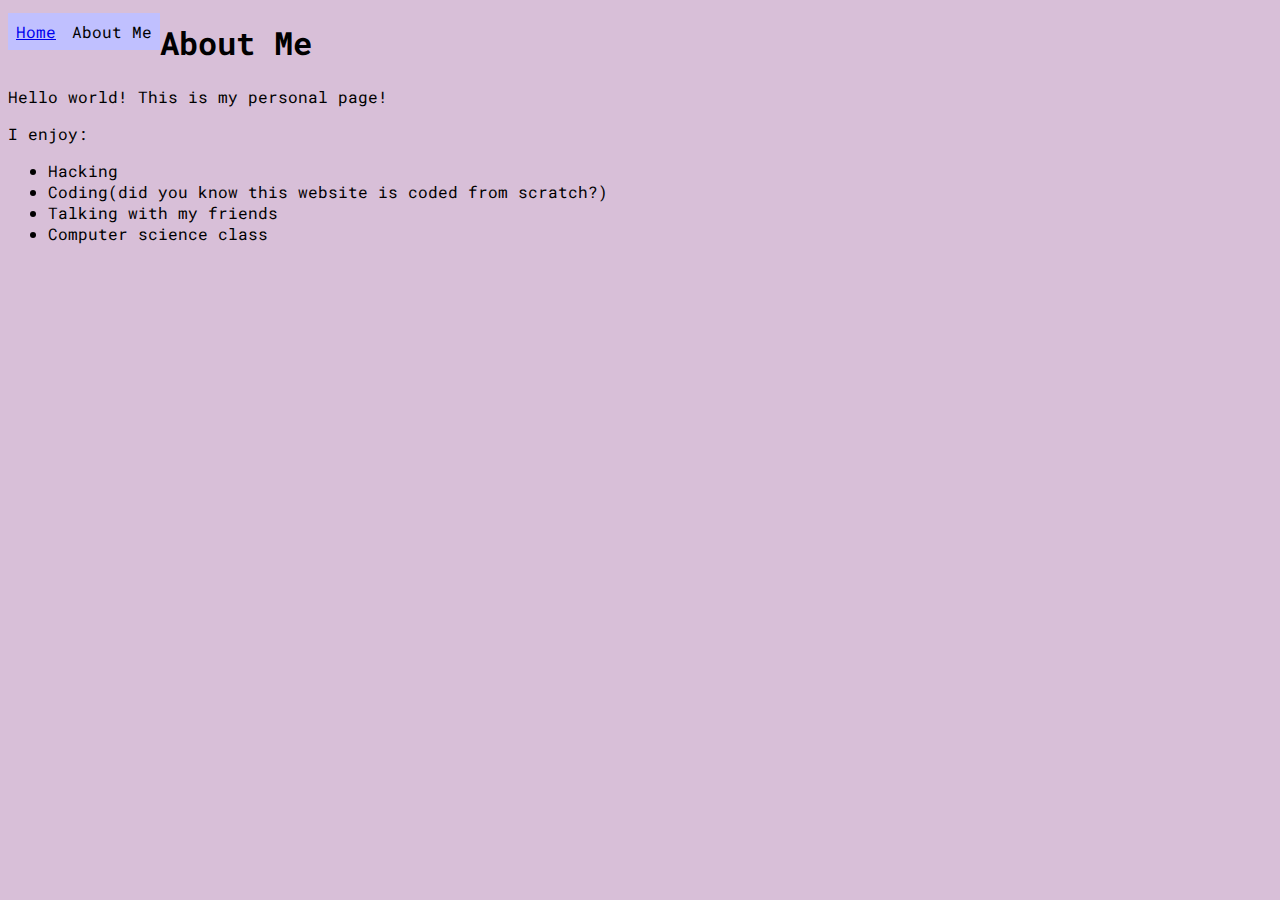
==== about.html @ e0f79eb0 "Made nav bar semi-good, added Henry to friends" ====
<!DOCTYPE html>
<html>

<head>
  <meta charset="utf-8">
  <meta name="viewport" content="width=device-width">
  <title>Victor</title>
  <link href="style.css" rel="stylesheet" type="text/css" />
  <link href="about.css" rel="stylesheet" type="text/css" />
</head>

<body>
  <nav>
    <ul>
      <li><a href="./">Home</a></li>
      <li>
        <p id="current">About Me</p>
      </li>
    </ul>
  </nav>
  <h1>About Me</h1>
  <p>Hello world! This is my personal page!</p>
  <p>I enjoy:</p>
  <ul>
    <li>Hacking</li>
    <li>Coding(did you know this website is coded from scratch?)</li>
    <li>Talking with my friends</li>
    <li>Computer science class</li>
  </ul>
</body>

</html>
---- style.css ----
@import url('https://fonts.googleapis.com/css2?family=Roboto+Mono&display=swap');

body {
  background-color: thistle;
  font-family: 'Roboto Mono', monospace;
}

nav {
  display: block;
}

nav>ul {
  list-style-type: none;
  margin: 0;
  padding: 0;
  display: block;

}

nav>ul>li {
  display: inline-block;
  float: left;
}

nav>ul>li>a,
p#current {

  background-color: #c0c0FF;
  display: inline;
  padding: 8px;
}
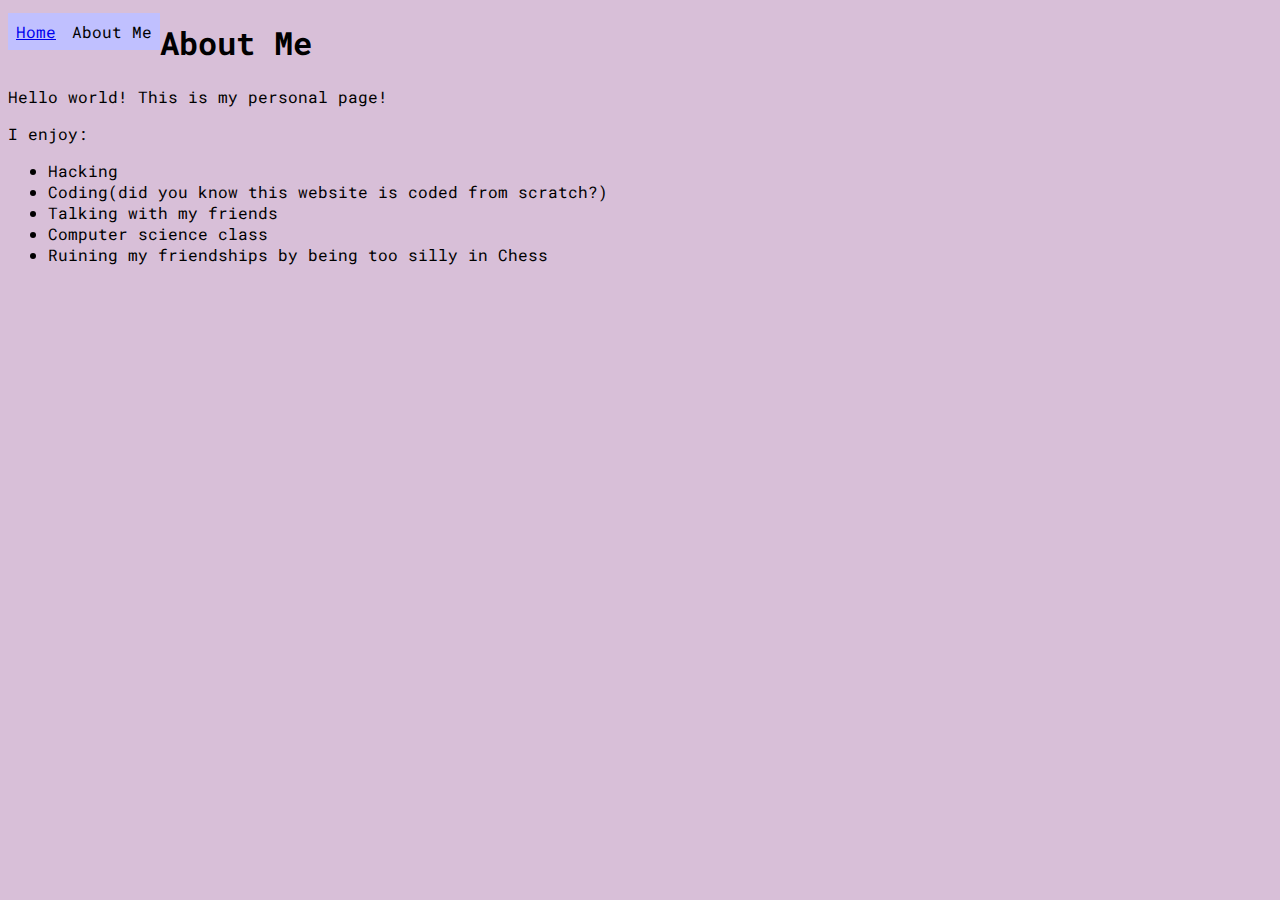
==== commit 7cacff1e: "added a silly" ====
--- a/about.html
+++ b/about.html
@@ -26,6 +26,7 @@
     <li>Coding(did you know this website is coded from scratch?)</li>
     <li>Talking with my friends</li>
     <li>Computer science class</li>
+    <li>Ruining my friendships by being too silly in Chess</li>
   </ul>
 </body>
 
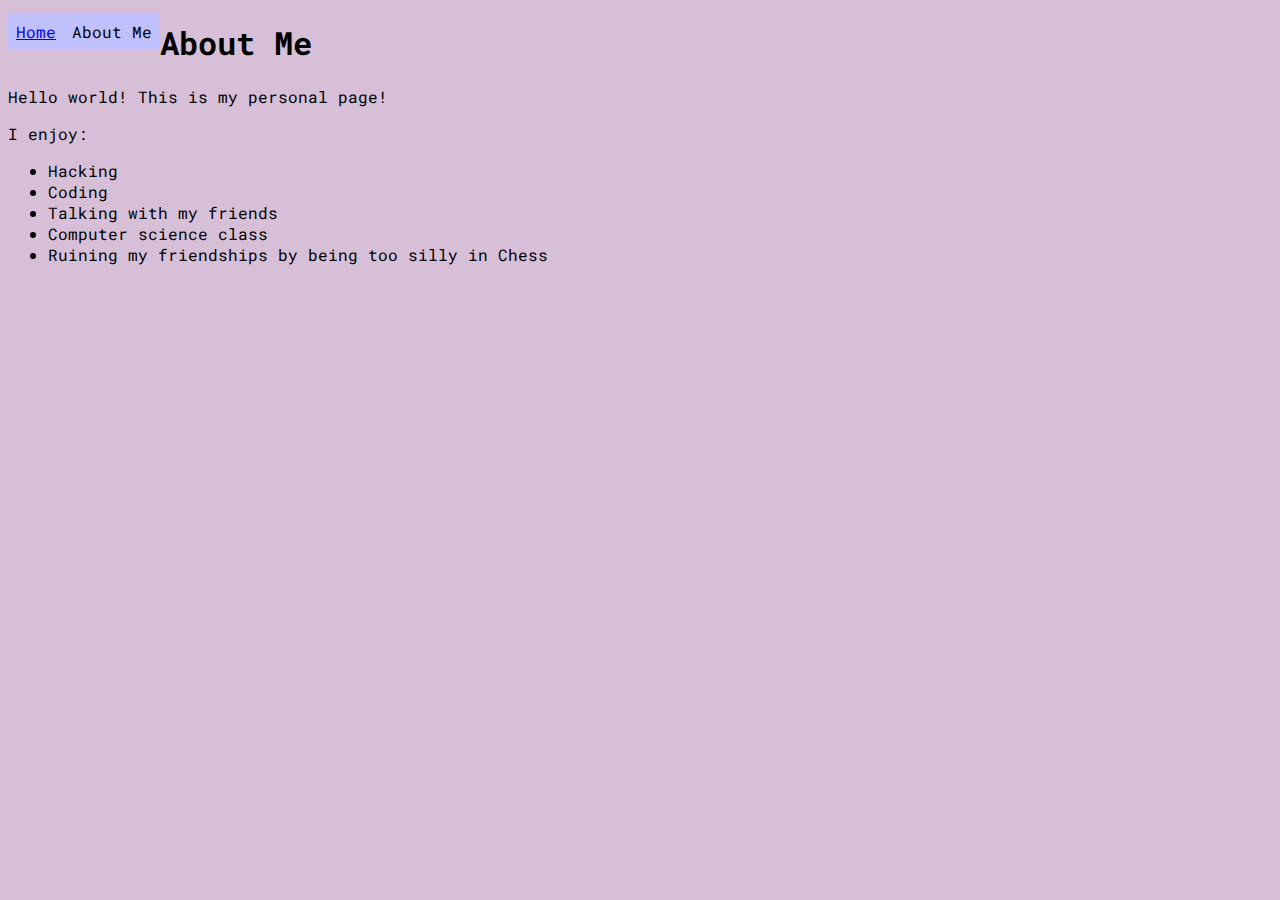
==== commit cbf2c417: "hhh" ====
--- a/about.html
+++ b/about.html
@@ -23,7 +23,7 @@
   <p>I enjoy:</p>
   <ul>
     <li>Hacking</li>
-    <li>Coding(did you know this website is coded from scratch?)</li>
+    <li>Coding</li>
     <li>Talking with my friends</li>
     <li>Computer science class</li>
     <li>Ruining my friendships by being too silly in Chess</li>
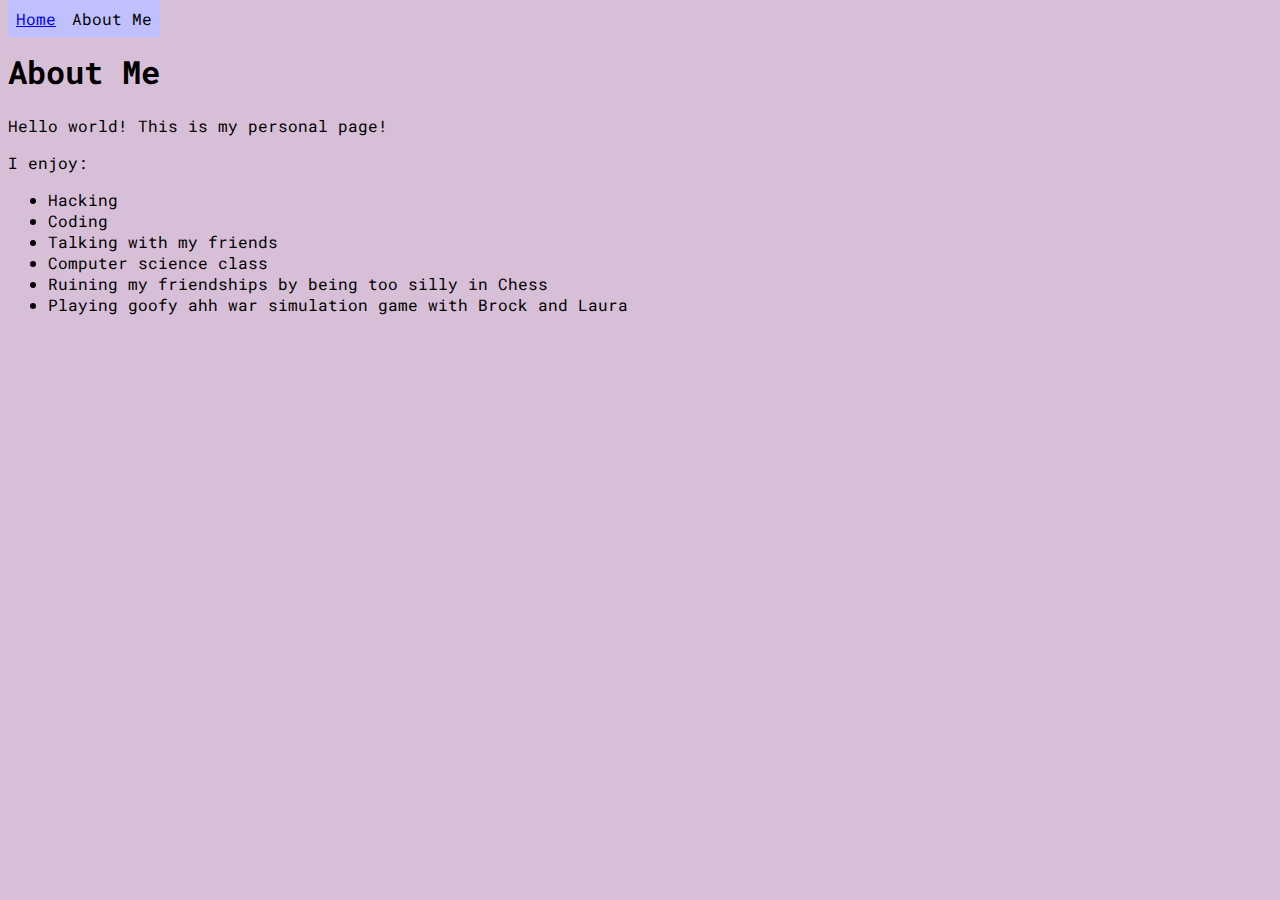
==== commit e5592300: "added a new enjoyed thing, updated laura's name wahoo" ====
--- a/about.html
+++ b/about.html
@@ -18,6 +18,7 @@
       </li>
     </ul>
   </nav>
+  <br />
   <h1>About Me</h1>
   <p>Hello world! This is my personal page!</p>
   <p>I enjoy:</p>
@@ -27,6 +28,7 @@
     <li>Talking with my friends</li>
     <li>Computer science class</li>
     <li>Ruining my friendships by being too silly in Chess</li>
+    <li>Playing goofy ahh war simulation game with Brock and Laura</li>
   </ul>
 </body>
 
